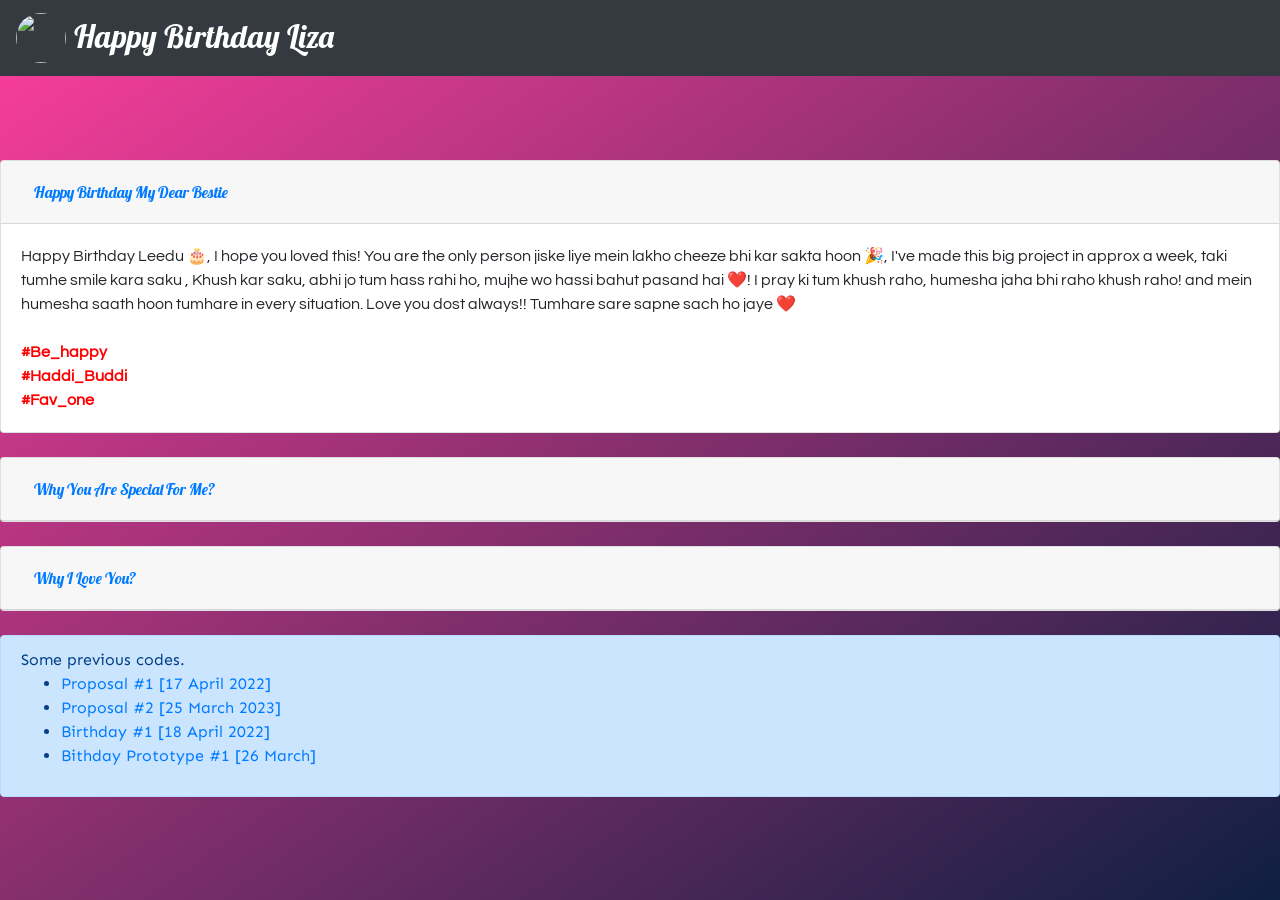
==== dataL.html @ ba1ca489 "Create dataL.html" ====
<!doctype html>
<html lang="en">
  <head>
    <!-- Required meta tags -->
    <meta charset="utf-8">
    <meta name="viewport" content="width=device-width, initial-scale=1, shrink-to-fit=no">

    <!-- Bootstrap CSS -->
    <link rel="stylesheet" href="https://cdn.jsdelivr.net/npm/bootstrap@4.0.0/dist/css/bootstrap.min.css" integrity="sha384-Gn5384xqQ1aoWXA+058RXPxPg6fy4IWvTNh0E263XmFcJlSAwiGgFAW/dAiS6JXm" crossorigin="anonymous">
    <link rel="preconnect" href="https://fonts.googleapis.com">
    <link rel="preconnect" href="https://fonts.gstatic.com" crossorigin>
    <link href="https://fonts.googleapis.com/css2?family=Lobster&display=swap" rel="stylesheet">
    <link href="https://fonts.googleapis.com/css2?family=Questrial&display=swap" rel="stylesheet">
    <link href="https://fonts.googleapis.com/css2?family=Sen:wght@700&display=swap" rel="stylesheet">

    <title>Haddi Baddi</title>
    <style>
        body {
            background-image: linear-gradient(to bottom right, #FF3E9D, #0E1F40);
            background-size: 100% 100vh;
            font-family: 'Lobster', cursive;
        }
    </style>
  </head>
  <body>
    <!-- Image and text -->
    <nav class="navbar navbar-dark bg-dark">
        <a class="navbar-brand" href="#">
            <img style="border-radius: 100%;" width="50px" height="50px" src="cake.avif" width="30" height="30" class="d-inline-block align-top" alt="">
      <h2 style="display: inline-block; margin-left: 4px; margin-top: 4px;">Happy Birthday Liza</h2>
        </a>
    </nav>

    <div align="center" style="padding: 30px;">
        <img src="lizu.jpg" width="200px" style="display: inline-block; border-radius: 100%; box-shadow: 6px 6px 6px rgb(47, 1, 51);" alt="" srcset="">
    </div>

    <div id="accordion">
        <div class="card">
          <div class="card-header" id="headingOne">
            <h5 class="mb-0">
              <button class="btn btn-link" data-toggle="collapse" data-target="#collapseOne" aria-expanded="true" aria-controls="collapseOne">
                Happy Birthday My Dear Bestie
              </button>
            </h5>
          </div>

          <div id="collapseOne" class="collapse show" aria-labelledby="headingOne" data-parent="#accordion">
            <div class="card-body" style="font-family: 'Questrial', sans-serif;">
              Happy Birthday Leedu 🎂, I hope you loved this! You are the only person jiske liye mein lakho cheeze bhi kar sakta hoon 🎉, I've made this big project in approx a week, taki tumhe smile kara saku , Khush kar saku, abhi jo tum hass rahi ho, mujhe wo hassi bahut pasand hai ❤️! I pray ki tum khush raho, humesha jaha bhi raho khush raho! and mein humesha saath hoon tumhare in every situation. Love you dost always!! Tumhare sare sapne sach ho jaye ❤️      <br/>  <br/><b style="color:red;">#Be_happy</b><br/><b style="color:red;">#Haddi_Buddi</b><br/><b style="color:red;">#Fav_one</b>   </div>
          </div>
        </div>
        <br>
        <div class="card">
          <div class="card-header" id="headingTwo">
            <h5 class="mb-0">
              <button class="btn btn-link collapsed" data-toggle="collapse" data-target="#collapseTwo" aria-expanded="false" aria-controls="collapseTwo">
                Why You Are Special For Me?
              </button>
            </h5>
          </div>
          <div id="collapseTwo" class="collapse" aria-labelledby="headingTwo" data-parent="#accordion">
            <div class="card-body" style="font-family: 'Questrial', sans-serif;">
               You are so special for me ❤️, pata hai kyu? because tum ek angel jaisi ho meri liye 😇, wo angel jisne mujhe change kiya, wo angel jiske life mein aane ke baad se mujhme bahut improvement hua, wo angel jo mujhe bahut ache se samajti hai, wo angel jo  bina bole samaj jati hai ki mujhe kaisa lag raha hai, wo angel jo humesha mere saath thi meri haar situation mein 😘, wo angel jisse mein hospital ke time par beshosh hoke bhi yaad kar raha tha 🤗, wo angel jisse mein apna ek saccha dost manta hoon ❤️, wo angel jo mujhe kabhi galat karne nahi deti, wo angel jo humesha directly and indirectly meri madad karti hai and mein tumhare aakon mein sadness kabhi nahi dhek sakta hoon. You are litrally an angel for me leedu!! <br/><br/><b style="color:red;">#Be_happy</b><br/><b style="color:red;">#Always_special_for_me</b><br/><b style="color:red;">#Be_with_me</b>
            </div>
          </div>
        </div>
        <br>
        <div class="card">
          <div class="card-header" id="headingThree">
            <h5 class="mb-0">
              <button class="btn btn-link collapsed" data-toggle="collapse" data-target="#collapseThree" aria-expanded="false" aria-controls="collapseThree">
                Why I Love You?
              </button>
            </h5>
          </div>
          <div id="collapseThree" class="collapse" aria-labelledby="headingThree" data-parent="#accordion">
            <div class="card-body" style="font-family: 'Questrial', sans-serif;">
            One day you asked me that why you? Sacchi bolu toh "Love&Care" ka koi reason nahi hota, and jaha hota hai wo love nahi hota! Gautham buddha ne kaha tha ki what is difference between like and love ❤️, if you like a flower 🌻 then tum use tod ke apne saath le jaoge, but if you love ❤️ a flower 🌻 then tum uska care karoge, usse pani daloge and uska ache se khayal rakhoge. Same, mein tumhe todna nahi tumhari care karna chahata hoon forever ke liye 😇, if possible. Meri life mein bahut si beautiful ladkiya aayi but mujhe kuch feel nahi hua, but tumhare liye feelings hai ❤️ , tumhe khona nahi chahata, duur nahi hona chahata, khush dhekna chahata hoon, humesha khush 😘 , tumse baat karta hoon toh bahut si problems ka solution mil jata hai. Tum litrally mujhe itfack se humesha right time pr call kar ke baccha leti ho 😉 . Mujhe pata nahi kyu, but humesha se lagta hai that you are the right one ❤️ .  Yeah padhne ke baad mujhe block mat kar dena, tumhara saccha dost hoon, itni strong feeling hone ke baad bhi maine tumhe kabhi force nahi kiya, taki tumhe kabhi taqleef na ho (like overthinking time), mein humesha se tumhare saaath tha and hoon!! 🤗 Mujhe aisa lagta hai like mujhe Upar Wale ne tumse milaya kyuki tum humesha mujhe indirectly bacha leti thi and jab mein puchta tha ki kyu call kiya then tum bolti thi tumhe nahi pata(the power of bond), kisi pr trust karne mein bahut daar lagta hai but tumpr itna trust karta hoon ki sare dark side and good side sab bataya hai maine apna, instagram mein post aata tha ki if you trust someone she will leave you, tum mat karna(Kabhi nahi 🙁). Sometimes i feel that you feel the same just dont admire it 😂. <br/><br/> Inshort: There is no reason for love ❤️, but I feel that Bhagwan chahate the ki mein tumhe apna dost banau, and tum humesha se humare saath thi. 😁 <br/><br/><b style="color: red;">#I_dont_want_a_gf_I_want_a_life_partner</b><br/><b style="color:red;">#I_always_love_you</b><br/><b style="color:red;">#Be_happy</b>
            </div>
          </div>
        </div>
      </div>

      <br />
      <div style="font-family: 'Sen', sans-serif;" class="alert alert-primary" role="alert">
        Some previous codes. <br/>
        <ul>
          <li><a href="https://rishav328.github.io/hbd">Proposal #1 [17 April 2022]</a></li>
          <li><a href="myself.html">Proposal #2 [25 March 2023]</a></li>
          <li><a href="https://hbdayliza.rishav321.repl.co/">Birthday #1 [18 April 2022]</a></li>
          <li><a href="indexx.html">Bithday Prototype #1 [26 March]</a></li>
        </ul>
      </div>


    <!-- Optional JavaScript -->
    <!-- jQuery first, then Popper.js, then Bootstrap JS -->
    <audio controls style=" display:none;" loop   id="music"  >
      <source  src="loves.mp3">
      <script>
        window.addEventListener("click",play);
        function play() { document.getElementById("music").play();
        }
      </script> 
      <script src="https://unpkg.com/sweetalert/dist/sweetalert.min.js"></script>
      <script>
          swal("Happy Birthday Leedu!!","Maze karo ajj, dance karo, gaana gao!! Mauj manao iss din meri bestie ka janam hua tha bhai 😁");

      </script>
    <script src="https://code.jquery.com/jquery-3.2.1.slim.min.js" integrity="sha384-KJ3o2DKtIkvYIK3UENzmM7KCkRr/rE9/Qpg6aAZGJwFDMVNA/GpGFF93hXpG5KkN" crossorigin="anonymous"></script>
    <script src="https://cdn.jsdelivr.net/npm/popper.js@1.12.9/dist/umd/popper.min.js" integrity="sha384-ApNbgh9B+Y1QKtv3Rn7W3mgPxhU9K/ScQsAP7hUibX39j7fakFPskvXusvfa0b4Q" crossorigin="anonymous"></script>
    <script src="https://cdn.jsdelivr.net/npm/bootstrap@4.0.0/dist/js/bootstrap.min.js" integrity="sha384-JZR6Spejh4U02d8jOt6vLEHfe/JQGiRRSQQxSfFWpi1MquVdAyjUar5+76PVCmYl" crossorigin="anonymous"></script>
  </body>
  </html>
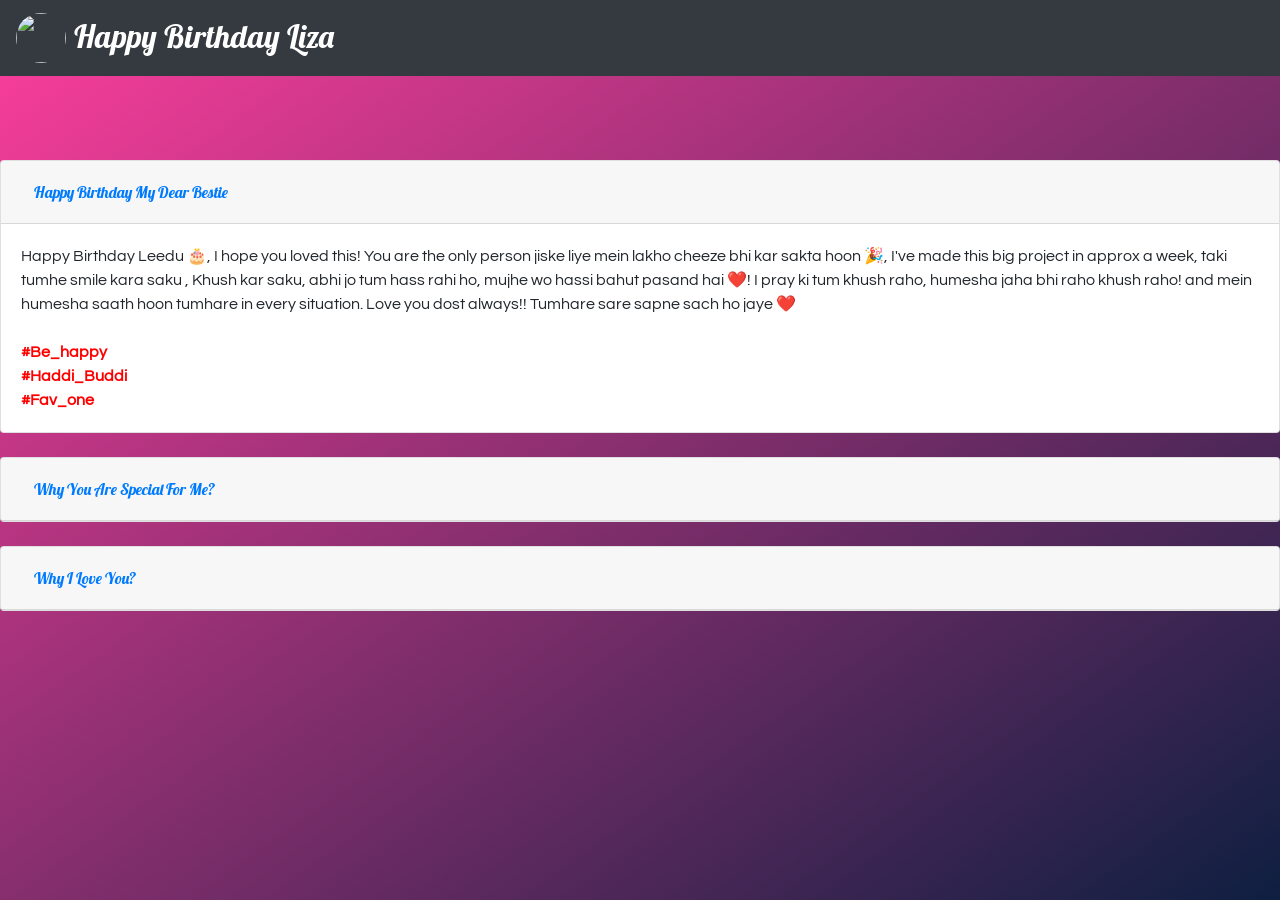
==== commit 2f23edfd: "Update dataL.html" ====
--- a/dataL.html
+++ b/dataL.html
@@ -82,16 +82,7 @@
         </div>
       </div>
 
-      <br />
-      <div style="font-family: 'Sen', sans-serif;" class="alert alert-primary" role="alert">
-        Some previous codes. <br/>
-        <ul>
-          <li><a href="https://rishav328.github.io/hbd">Proposal #1 [17 April 2022]</a></li>
-          <li><a href="myself.html">Proposal #2 [25 March 2023]</a></li>
-          <li><a href="https://hbdayliza.rishav321.repl.co/">Birthday #1 [18 April 2022]</a></li>
-          <li><a href="indexx.html">Bithday Prototype #1 [26 March]</a></li>
-        </ul>
-      </div>
+    
 
 
     <!-- Optional JavaScript -->
